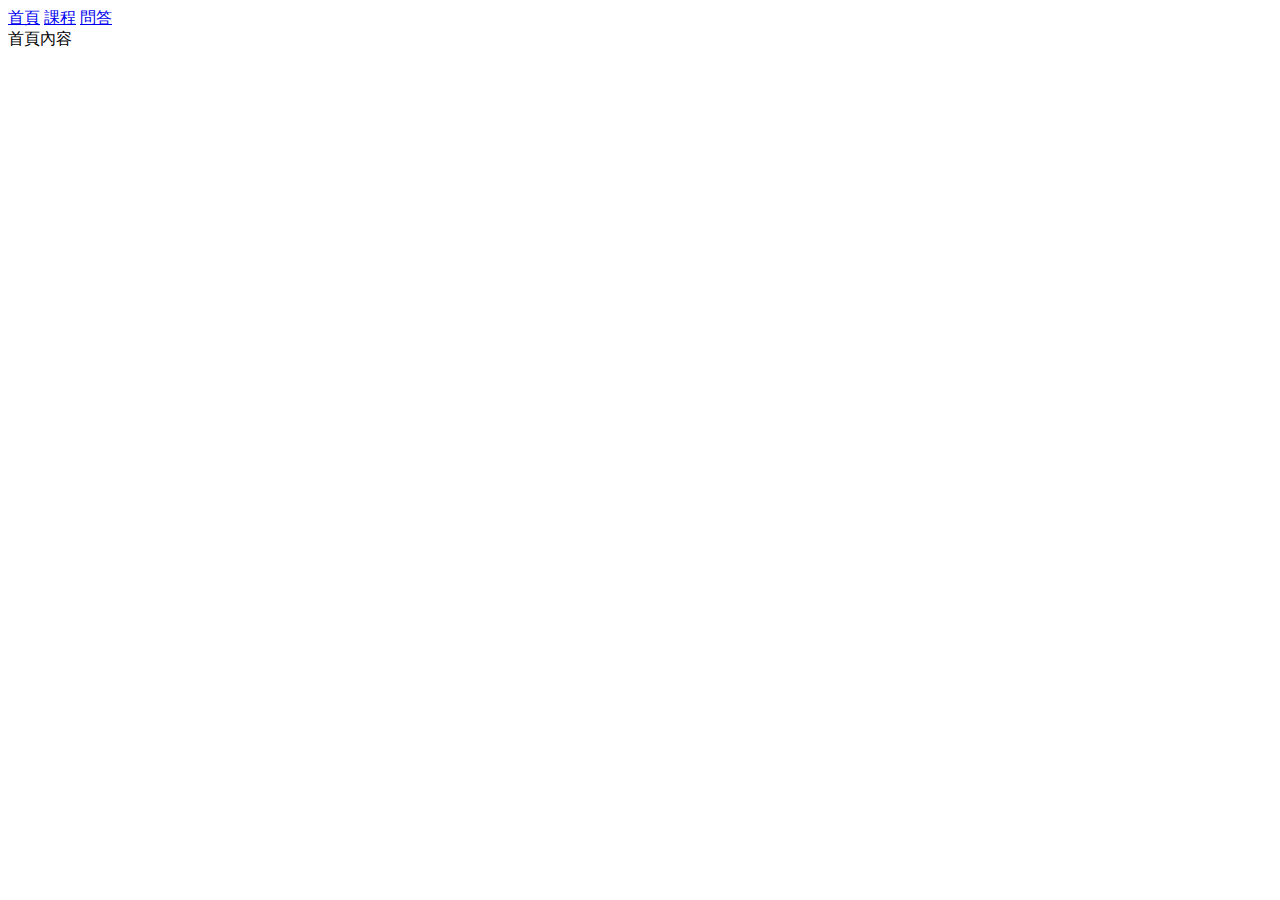
==== index.html @ 62fb7122 "新增環境" ====
<!DOCTYPE html>
<html lang="en">
<head>
    <meta charset="UTF-8">
    <meta http-equiv="X-UA-Compatible" content="IE=edge">
    <meta name="viewport" content="width=device-width, initial-scale=1.0">
    <title>Document</title>
    <link rel="stylesheet" href="css/style.css">
</head>
<body>
    <div class="wrap">
        <div class="header">
            <a href="index.html">首頁</a>
            <a href="course.html">課程</a>
            <a href="faq.html">問答</a>
        </div>
        <div class="content">
            首頁內容
        </div>
        <div class="footer"></div>
    </div>
</body>
</html>
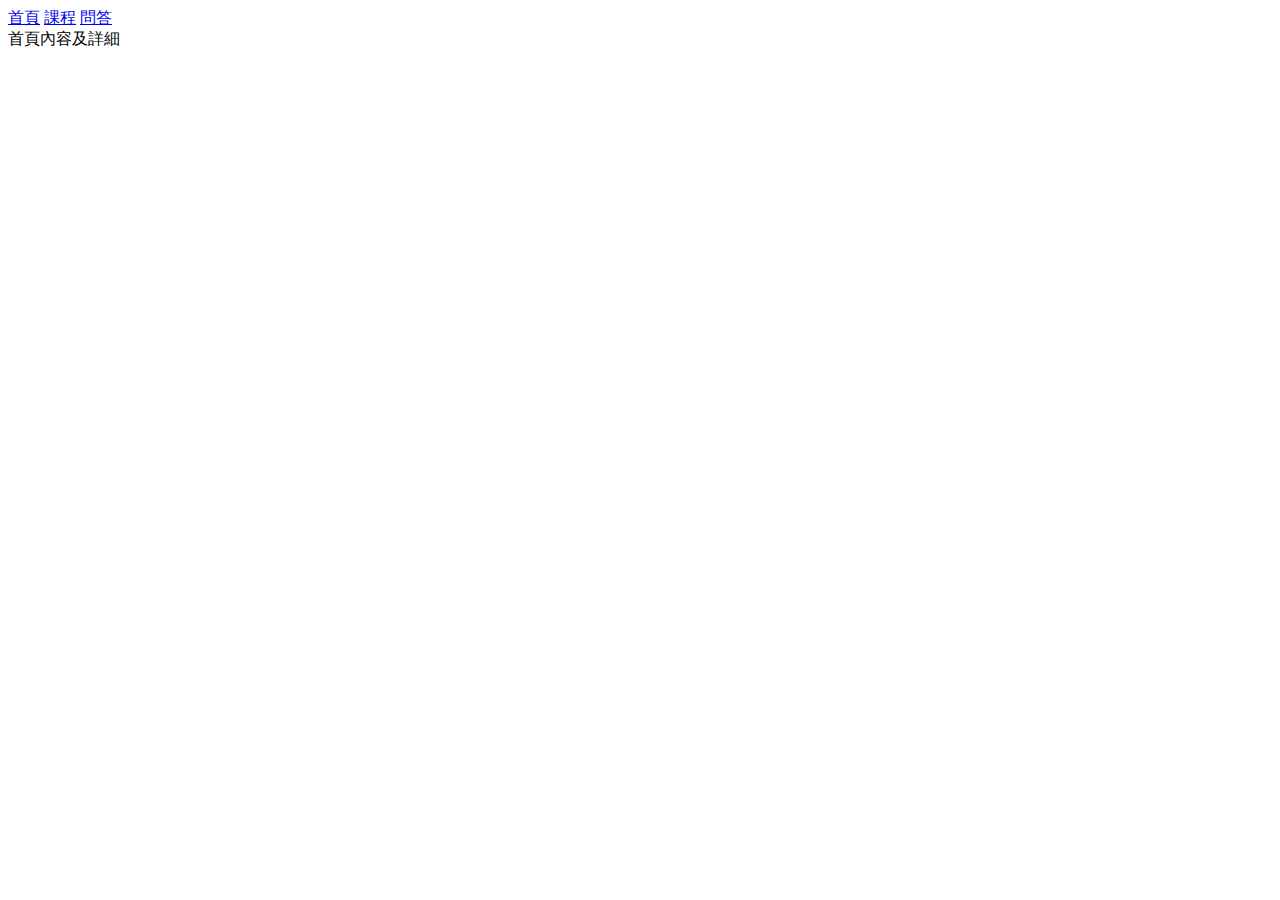
==== commit 603d9db0: "Update index.html" ====
--- a/index.html
+++ b/index.html
@@ -15,7 +15,7 @@
             <a href="faq.html">問答</a>
         </div>
         <div class="content">
-            首頁內容
+            首頁內容及詳細
         </div>
         <div class="footer"></div>
     </div>
